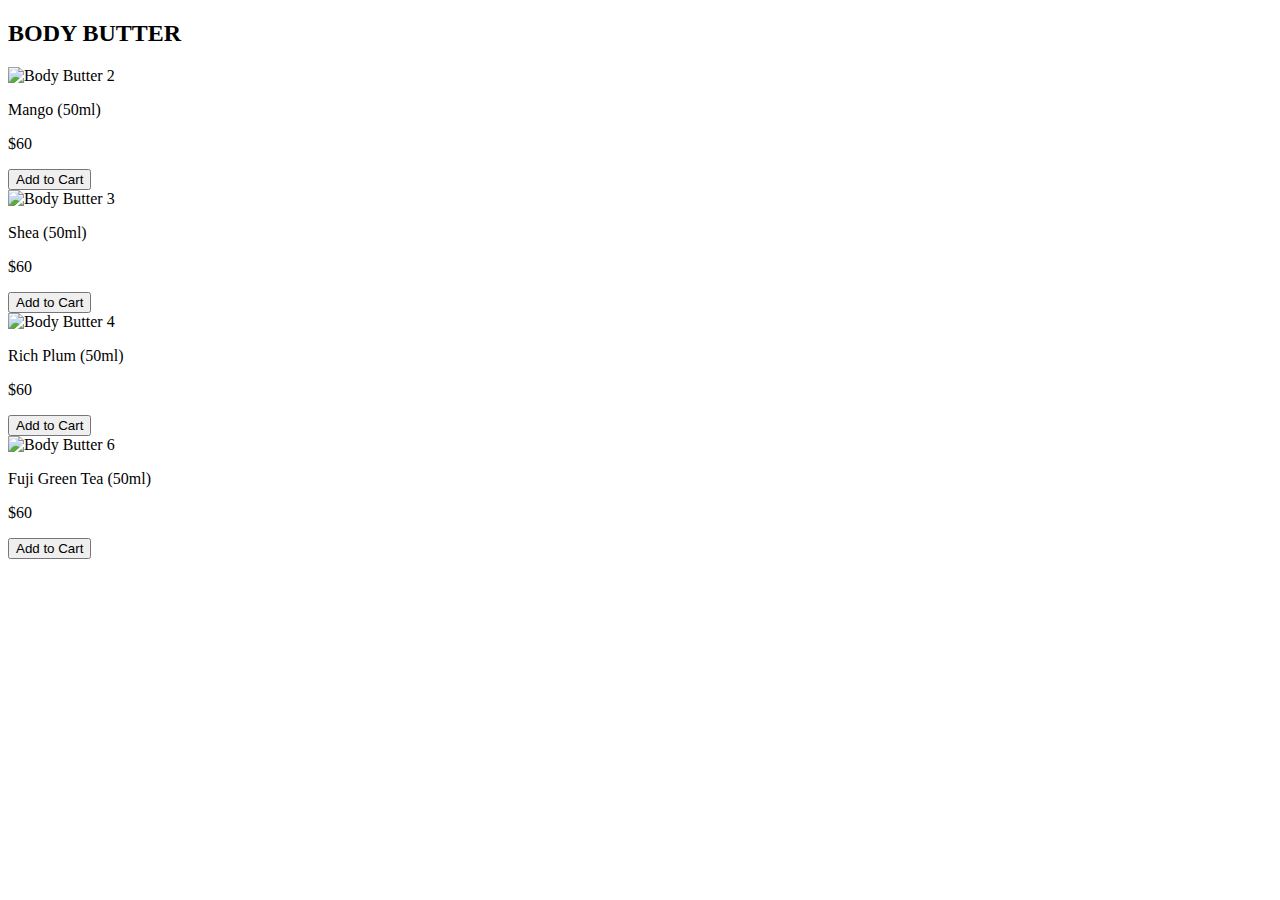
==== body-butter.html @ 3100468a "check css" ====
<!DOCTYPE html>
<html lang="en">
    <head>
        <title>Body Butter | Pure Fusion</title>
        <meta charset="utf-8">
        <link rel="stylesheet" href="./styles.css">
        <link rel="stylesheet" href="./product-styles.css">
        <link rel="shortcut icon" type="image/png" href="/website/img/favicon.png"/>
        <meta name="viewport" content="width=device-width, initial-scale=1">
        <script src="animation.js" async></script>
        <link rel="stylesheet" href="https://cdnjs.cloudflare.com/ajax/libs/font-awesome/4.7.0/css/font-awesome.min.css">
        <link href="navigation-bar.html" rel="import" />
        <link href="footer.html" rel="import" />
    </head>
    <body>
        <div class="container">
            <h2>BODY BUTTER</h2>
        </div>
        <div class="grid-container">
            <div class="product">
                <img class="pic" src="/website/img/butter2.jpg" alt="Body Butter 2">
                <div class="prod-info">
                    <p class="title">Mango (50ml)</p>
                    <p class="price">$60</p>
                    <button class="img-btn">Add to Cart</button>
                </div>
            </div>
            <div class="product">
                <img class="pic" src="/website/img/butter3.jpg" alt="Body Butter 3">
                <div class="prod-info">
                    <p class="title">Shea (50ml)</p>
                    <p class="price">$60</p>
                    <button class="img-btn">Add to Cart</button>
                </div>
            </div>
            <div class="product">
                <img class="pic"src="/website/img/butter4.jpg" alt="Body Butter 4">
                <div class="prod-info">
                    <p class="title">Rich Plum (50ml)</p>
                    <p class="price">$60</p>
                    <button class="img-btn">Add to Cart</button>
                </div>
            </div>
            <div class="product">
                <img class="pic" src="/website/img/butter6.jpg" alt="Body Butter 6">
                <div class="prod-info">
                    <p class="title">Fuji Green Tea (50ml)</p>
                    <p class="price">$60</p>
                    <button class="img-btn">Add to Cart</button>
                </div>
            </div>
        </div>
    </body>
</html>
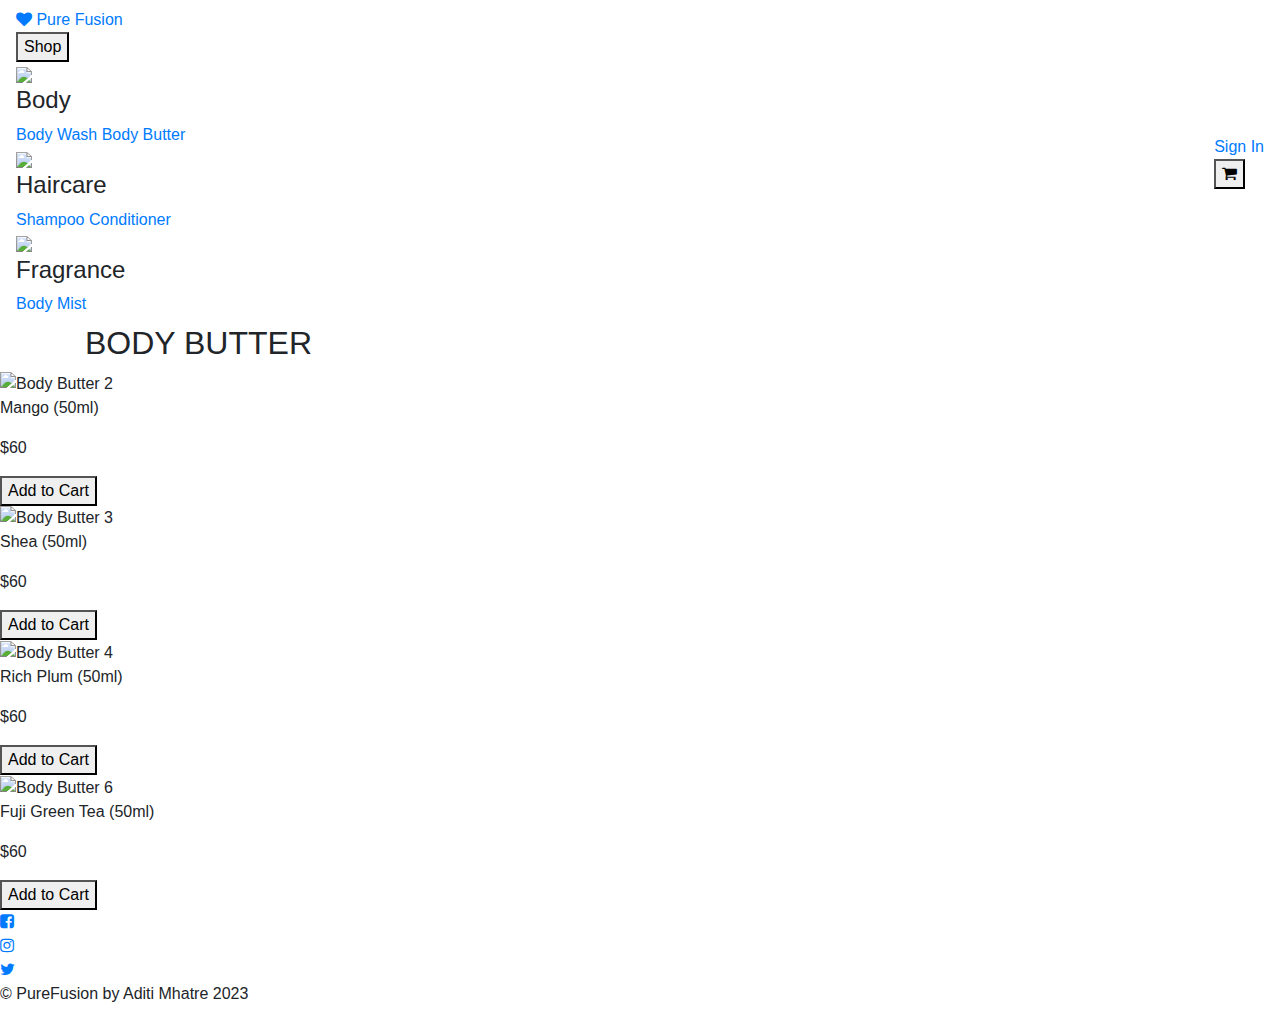
==== commit 28eb44e9: "Renamed index links" ====
--- a/body-butter.html
+++ b/body-butter.html
@@ -3,52 +3,126 @@
     <head>
         <title>Body Butter | Pure Fusion</title>
         <meta charset="utf-8">
+        <link rel="stylesheet" href="https://cdn.jsdelivr.net/npm/bootstrap@4.0.0/dist/css/bootstrap.min.css" integrity="sha384-Gn5384xqQ1aoWXA+058RXPxPg6fy4IWvTNh0E263XmFcJlSAwiGgFAW/dAiS6JXm" crossorigin="anonymous">
         <link rel="stylesheet" href="./styles.css">
         <link rel="stylesheet" href="./product-styles.css">
-        <link rel="shortcut icon" type="image/png" href="/website/img/favicon.png"/>
+        <link rel="shortcut icon" type="image/png" href="./img/favicon.png"/>
         <meta name="viewport" content="width=device-width, initial-scale=1">
-        <script src="animation.js" async></script>
         <link rel="stylesheet" href="https://cdnjs.cloudflare.com/ajax/libs/font-awesome/4.7.0/css/font-awesome.min.css">
-        <link href="navigation-bar.html" rel="import" />
-        <link href="footer.html" rel="import" />
+        <script src="https://ajax.googleapis.com/ajax/libs/jquery/3.6.4/jquery.min.js"></script>
+        <script src="https://maxcdn.bootstrapcdn.com/bootstrap/3.4.1/js/bootstrap.min.js"></script>    
+        <script type="text/javascript" src="./cart.js" async></script>   
     </head>
+    <header>
+        <nav class="navbar">
+            <div class="left">
+                <div id="icon" >
+                    <a href="./"><i class="fa fa-heart"></i> Pure Fusion </a>
+                </div>
+                <div class="flex-item dropdown">
+                    <button class="dropbtn">Shop</button>
+                    <div class="shop dropdown-content">
+                        <div class="col1">
+                            <img src="./img/skin-products.png">
+                            <h4>Body</h4>
+                            <a href="./body-wash.html">Body Wash</a>
+                            <a href="./body-butter.html">Body Butter</a>
+                        </div>
+                        <div class="col1">
+                            <img src="./img/hair-products1.png">
+                            <h4>Haircare</h4>
+                            <a href="./shampoo.html">Shampoo</a>
+                            <a href="./conditioner.html">Conditioner</a>
+                        </div>
+                        <div class="col1">
+                            <img src="./img/rose-fragrance.png">
+                            <h4>Fragrance</h4>
+                            <a href="./body-mist.html">Body Mist</a>
+                        </div>
+                    </div> 
+                </div>
+            </div>
+            <div class="right">
+                <div id="sign-in" class="flex-item">
+                    <a href="./login.html">Sign In</a>
+                </div>
+                <div id="cart-sym" class="flex-item">
+                    <button  data-toggle="modal" data-target="#myCart"><i class="fa fa-shopping-cart" aria-hidden="true"></i></button>
+                </div>
+            </div>
+        </nav>
+    </header>
     <body>
         <div class="container">
             <h2>BODY BUTTER</h2>
         </div>
         <div class="grid-container">
             <div class="product">
-                <img class="pic" src="/website/img/butter2.jpg" alt="Body Butter 2">
                 <div class="prod-info">
+                    <img class="pic" src="./img/butter2.jpg" alt="Body Butter 2">
                     <p class="title">Mango (50ml)</p>
                     <p class="price">$60</p>
                     <button class="img-btn">Add to Cart</button>
                 </div>
             </div>
             <div class="product">
-                <img class="pic" src="/website/img/butter3.jpg" alt="Body Butter 3">
                 <div class="prod-info">
+                    <img class="pic" src="./img/butter3.jpg" alt="Body Butter 3">
                     <p class="title">Shea (50ml)</p>
                     <p class="price">$60</p>
                     <button class="img-btn">Add to Cart</button>
                 </div>
             </div>
             <div class="product">
-                <img class="pic"src="/website/img/butter4.jpg" alt="Body Butter 4">
                 <div class="prod-info">
+                    <img class="pic"src="./img/butter4.jpg" alt="Body Butter 4">
                     <p class="title">Rich Plum (50ml)</p>
                     <p class="price">$60</p>
                     <button class="img-btn">Add to Cart</button>
                 </div>
             </div>
             <div class="product">
-                <img class="pic" src="/website/img/butter6.jpg" alt="Body Butter 6">
                 <div class="prod-info">
+                    <img class="pic" src="./img/butter6.jpg" alt="Body Butter 6">
                     <p class="title">Fuji Green Tea (50ml)</p>
                     <p class="price">$60</p>
                     <button class="img-btn">Add to Cart</button>
                 </div>
             </div>
         </div>
+
+  
+    <!-- Modal -->
+    <div class="modal bd-example-modal-lg" id="myCart" role="dialog">
+        <div class="modal-dialog modal-dialog-centered modal-dialog modal-lg" role="document">
+            <!-- Modal content-->
+            <div class="modal-content">
+            <div class="modal-header">
+                <button type="button" class="close" data-dismiss="modal">&times;</button>
+                <h4 class="modal-title">Cart</h4>
+            </div>
+            <div class="modal-body" id="cart-content">
+                <p class="empty">Cart is empty</p>
+                <table class="row"></table>
+            </div>
+            <div class="modal-footer">
+                <a>Total:</a>
+                <a class="btn btn-outline-secondary mr-auto value">$ 0</a>
+                <button type="button" class="btn btn-secondary" data-dismiss="modal">Close</button>
+                <button type="button" class="btn btn-primary" id="checkout-btn">Checkout</button>
+            </div>
+            </div>
+        </div>
+    </div>
     </body>
+    <footer>
+        <div class="social-media">
+            <div class="flex-item"><a href="#d"><i class="fa fa-facebook-square" aria-hidden="true"></i></a></div>
+            <div class="flex-item"><a href="#f"><i class="fa fa-instagram" aria-hidden="true"></i></a></div>
+            <div class="flex-item"><a href="#i"><i class="fa fa-twitter" aria-hidden="true"></i></a></div>
+        </div>
+        <div class="footer">
+            <p>&copy; PureFusion by Aditi Mhatre 2023</p>
+        </div>
+    </footer>
 </html>